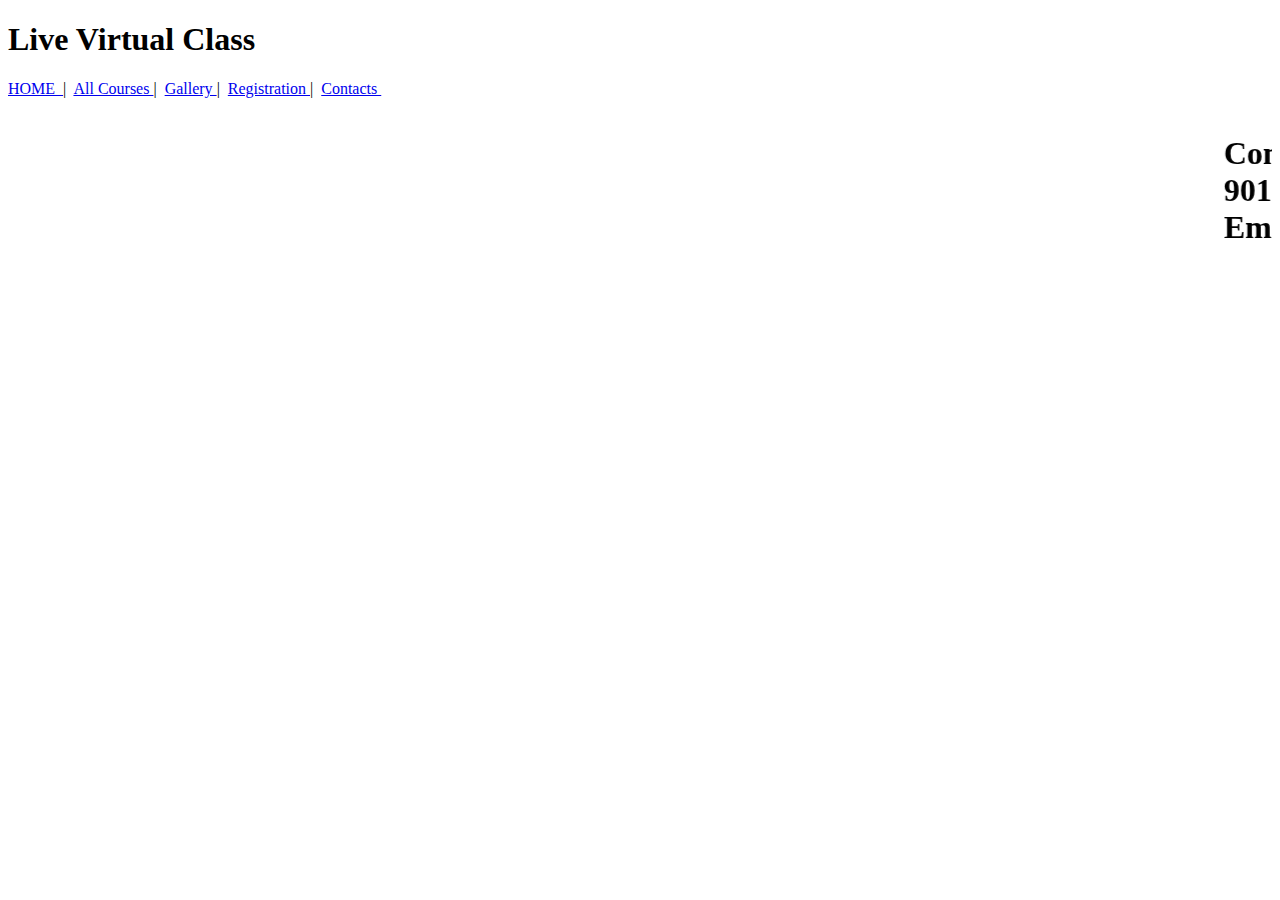
==== Contacts.html @ 57b79ccf "Add files via upload" ====
<!DOCTYPE html>
<html>
    <head>
        <title>Live Virtual Class</title>
        <link rel="stylesheet" href="CSS/style.css">
    </head>
    <body>
        <header>
            <H1>
                Live Virtual Class
            </H1>
        </header>
        <nav>
            <p>
            <a href="index.html">HOME&nbsp; </a>|&nbsp;
            <a href="All Courses.html">All Courses&nbsp;</a>|&nbsp;
            <a href="Gallery.html">Gallery&nbsp;</a>|&nbsp;
            <a href="Registration.html">Registration&nbsp;</a>|&nbsp;
            <a href="Contacts.html">Contacts&nbsp;</a>&nbsp;
            </p>
        </nav>
        <marquee><h1> Contact:<br>
            9012206075<br>
            Email- subhanshu.bankhwal@cognizant.com</h1></marquee>
        </body>
        </html>
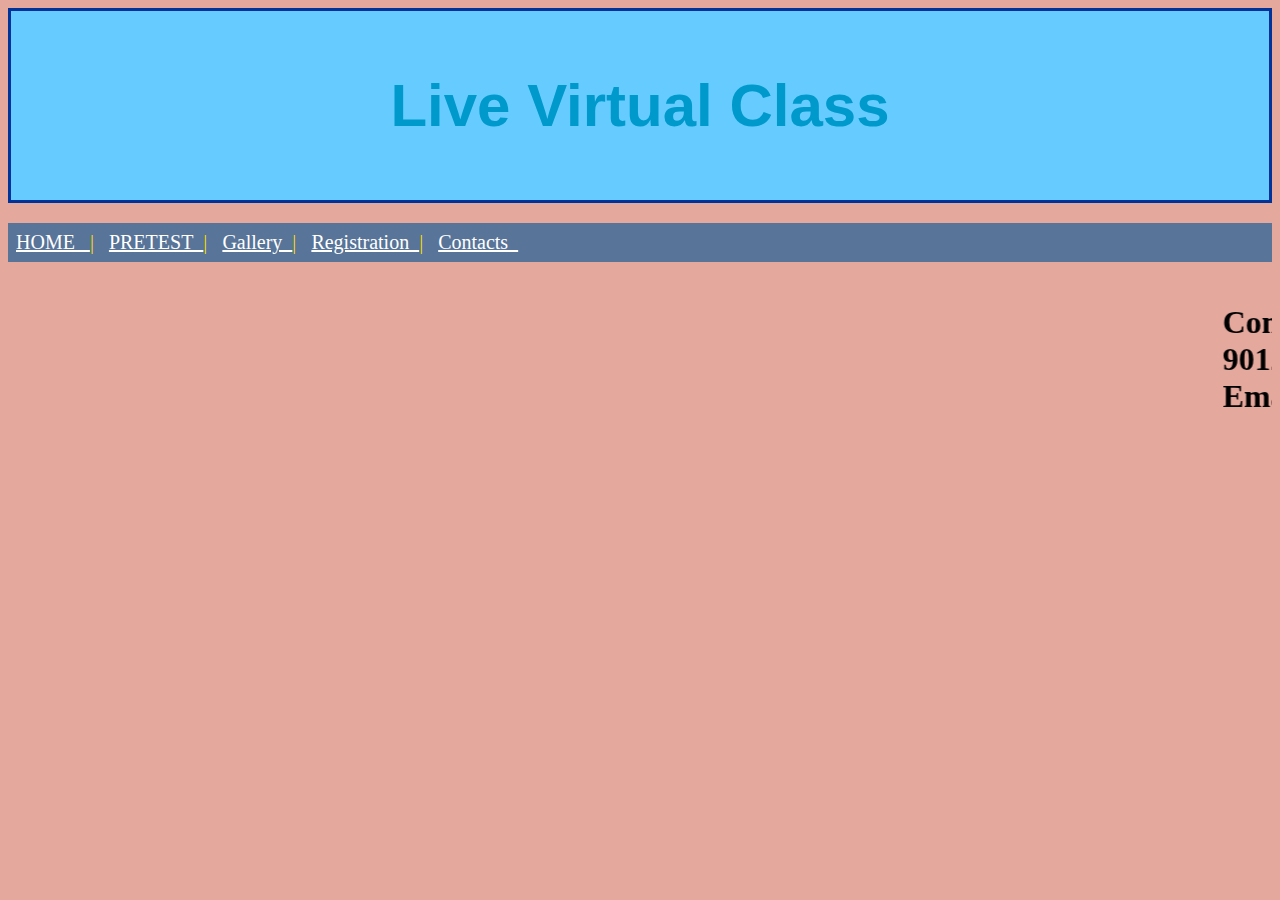
==== commit 41a13c81: "Add files via upload" ====
--- a/Contacts.html
+++ b/Contacts.html
@@ -12,12 +12,12 @@
         </header>
         <nav>
             <p>
-            <a href="index.html">HOME&nbsp; </a>|&nbsp;
-            <a href="All Courses.html">All Courses&nbsp;</a>|&nbsp;
-            <a href="Gallery.html">Gallery&nbsp;</a>|&nbsp;
-            <a href="Registration.html">Registration&nbsp;</a>|&nbsp;
-            <a href="Contacts.html">Contacts&nbsp;</a>&nbsp;
-            </p>
+                <a href="index.html">HOME&nbsp;&nbsp; </a>|&nbsp;&nbsp;
+                <a href="PRESTEST.html">PRETEST&nbsp;&nbsp;</a>|&nbsp;&nbsp;
+                <a href="Gallery.html">Gallery&nbsp;&nbsp;</a>|&nbsp;&nbsp;
+                <a href="Registration.html">Registration&nbsp;&nbsp;</a>|&nbsp;&nbsp;
+                <a href="Contacts.html">Contacts&nbsp;&nbsp;</a>&nbsp;&nbsp;
+                </p>
         </nav>
         <marquee><h1> Contact:<br>
             9012206075<br>
--- a/CSS/style.css
+++ b/CSS/style.css
@@ -0,0 +1,71 @@
+header{
+    background-color:#66CCFF;
+    color: #0099cc;
+    padding: 20px;
+    border: 3px solid #003399;
+    text-align: center;
+    font-size: 30px;
+    font-family: 'Franklin Gothic Medium', 'Arial Narrow', Arial, sans-serif;
+}
+nav
+{
+    width: 100%;
+    color:#FFD800;
+    background-color:#587498;
+    font-size: 20px;
+}
+p{
+    width: 100%;
+    padding: 8px;
+    text-align: justify;
+}
+a
+{
+    color: white;
+}
+div.columns{
+    width: 100%;
+    
+    }
+div.columns div{
+    width: 25%;
+    height: 100%; 
+    float: left; 
+    }
+body
+{
+    background-color: rgb(229, 168, 157);
+}
+footer
+{
+    background-color: chocolate;
+    position: absolute;
+    margin-top: 30%;
+    color: white;
+    padding: 5px;
+    bottom: 0;
+    width: 100;
+}
+div.red
+{
+    filter: sepia(50%);
+    padding: 10px;
+}
+div.red:hover
+{
+    opacity: 0.5;
+}
+.image:hover
+{
+    height: 10%;
+    width: 10%;
+    transition-duration: 3s;
+}
+form
+{
+    border: rgb(255, 255, 255) solid 10px ;
+    padding: 50px;
+    align-content: center;
+    position: relative;
+    text-align: center;
+}